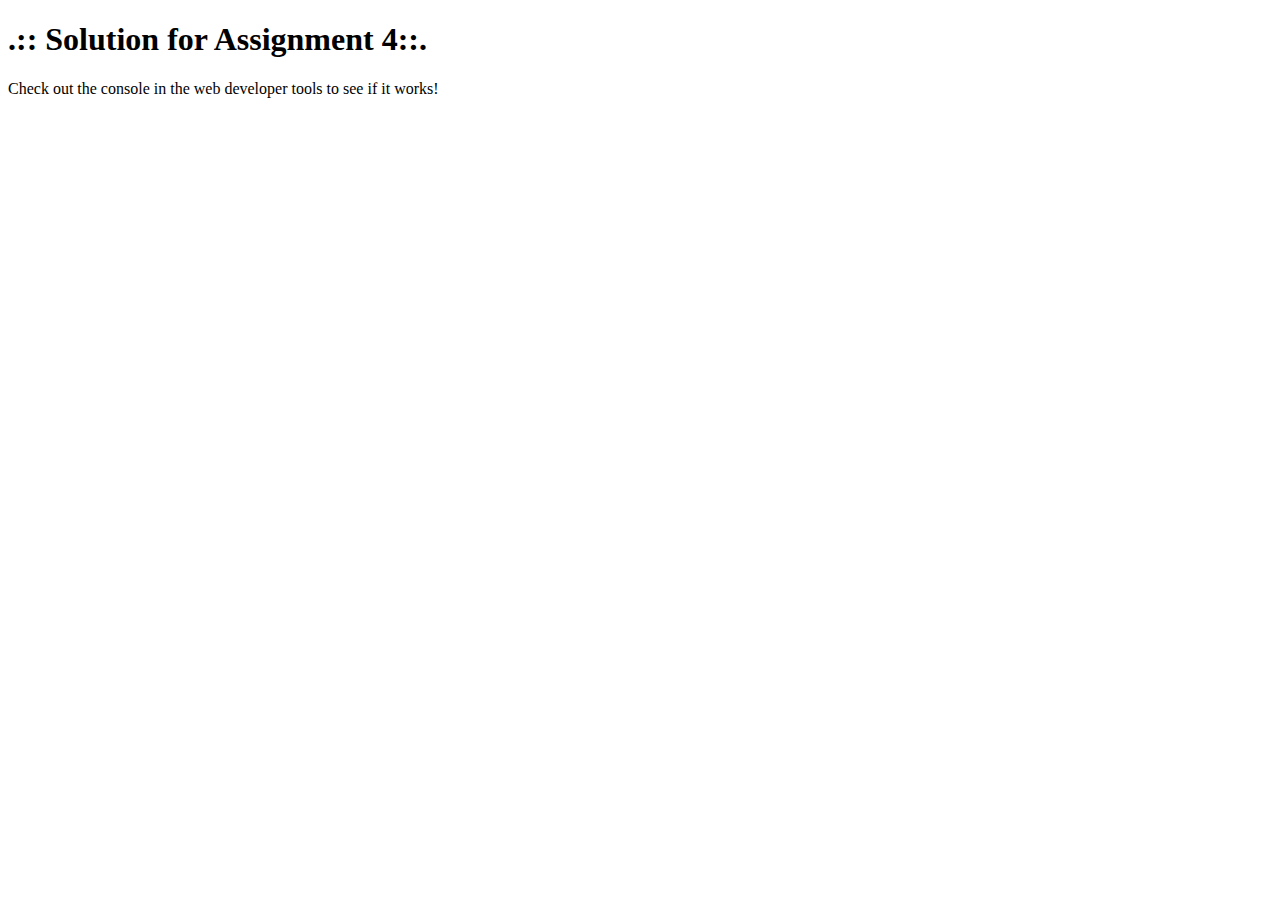
==== mod4_solution/index.html @ 118837ac "first commit" ====
<!DOCTYPE html>
<html>
  <head>
    <meta charset="utf-8" />
    <title>Assignment 4 Solution</title>
  </head>

  <body>
    <h1>.:: Solution for Assignment 4::.</h1>
    <p>Check out the console in the web developer tools to see if it works!</p>
    <script src="SpeakHello.js"></script>
    <script src="SpeakGoodBye.js"></script>
    <script src="script.js"></script>
  </body>
</html>
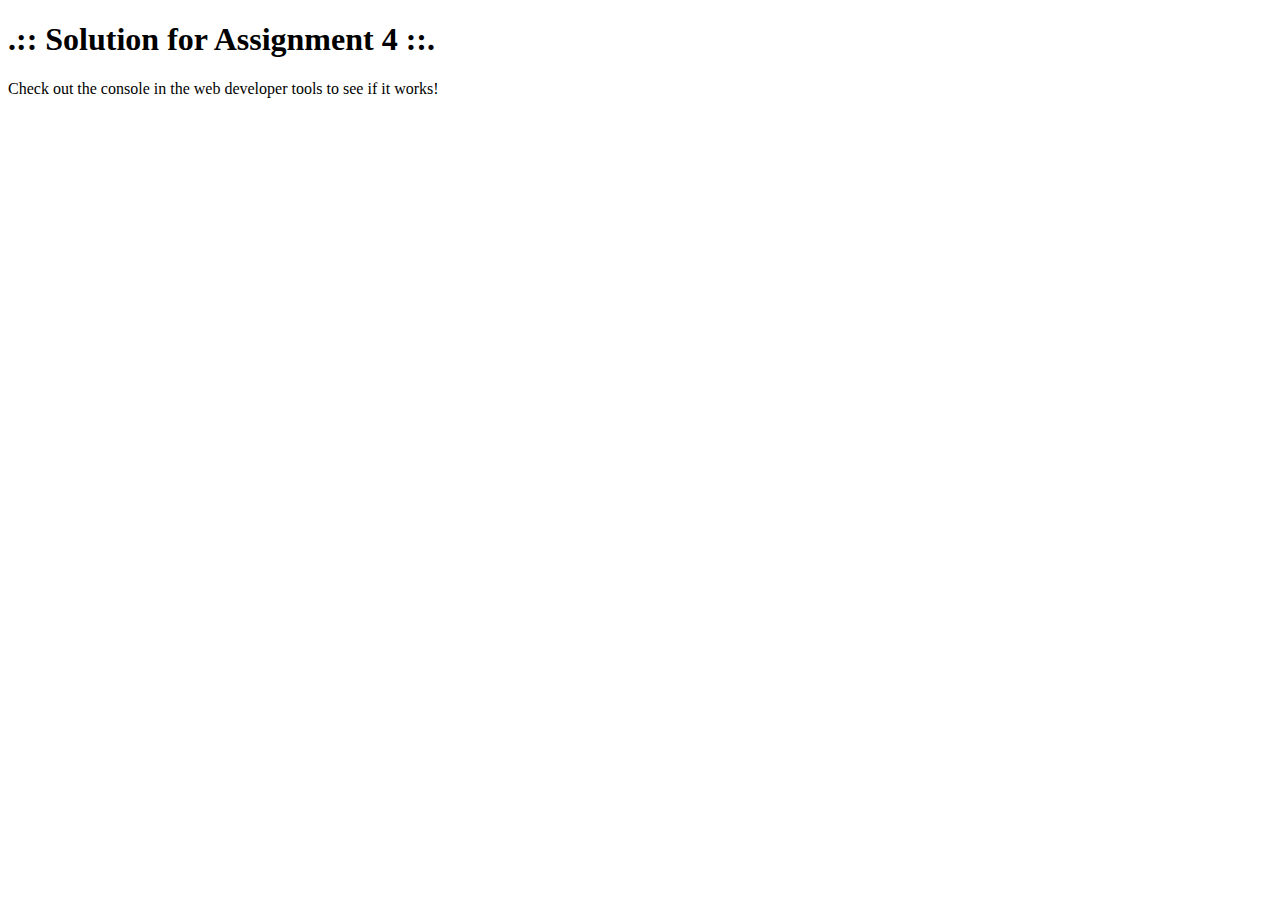
==== commit f1232435: "second commit" ====
--- a/mod4_solution/index.html
+++ b/mod4_solution/index.html
@@ -6,7 +6,7 @@
   </head>
 
   <body>
-    <h1>.:: Solution for Assignment 4::.</h1>
+    <h1>.:: Solution for Assignment 4 ::.</h1>
     <p>Check out the console in the web developer tools to see if it works!</p>
     <script src="SpeakHello.js"></script>
     <script src="SpeakGoodBye.js"></script>
